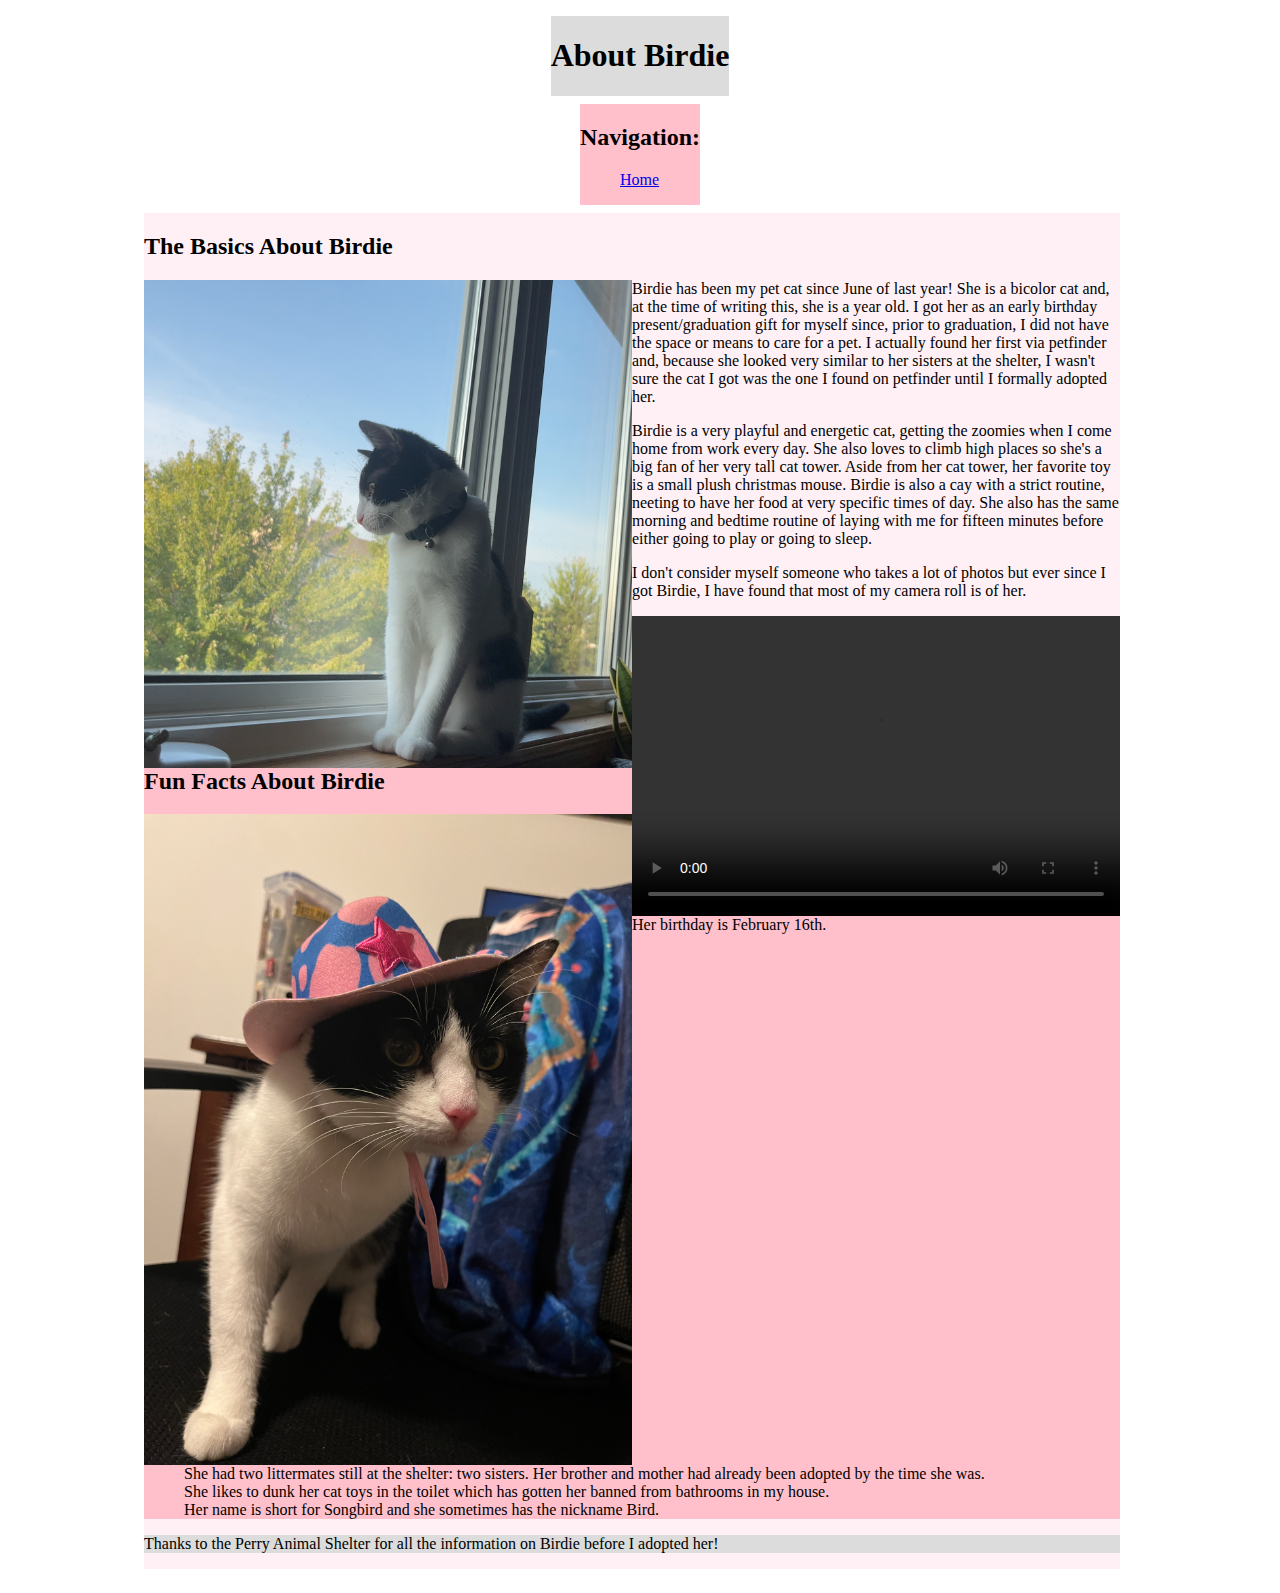
==== Site/pages/birdie.html @ edd519d4 "edits to punctuation" ====
<!DOCTYPE html>
<html lang="en">
<head>
    <meta charset="utf-8">
    <title>About My Cat</title>
    <meta name="viewport" content="width=device-width, initial-scale=1">
    <link rel="stylesheet" href="../stylesheet/stylesheet.css">
    <meta name="author" content="Abby Embree">
    <meta name="description" content="Details basic information about Birdie, the author's cat">
    <meta name="keywords" content="cat, pet cat, pet biography">
</head>

<body>
    <div class="grid-container">
        <header>
            <h1>About Birdie</h1>
        </header>

        <nav>
            <h2>Navigation:</h2>
            <ul>
                <li><a href="../index.html">Home</a></li>
            </ul>
        </nav>

        <main>
            <h2> The Basics About Birdie</h2>
            <img src="../media/BirdieWindow.PNG" alt="Birdie sitting on a windowsill">
            <p>Birdie has been my pet cat since June of last year! She is a bicolor cat and, at the time of writing this, she is a year old. I got her as an early birthday present/graduation gift for myself since, prior to graduation, I did not have the space or means to care for a pet. I actually found her first via petfinder and, because she looked very similar to her sisters at the shelter, I wasn't sure the cat I got was the one I found on petfinder until I formally adopted her.</p> 
            <p>Birdie is a very playful and energetic cat, getting the zoomies when I come home from work every day. She also loves to climb high places so she's a big fan of her very tall cat tower. Aside from her cat tower, her favorite toy is a small plush christmas mouse. Birdie is also a cay with a strict routine, neeting to have her food at very specific times of day. She also has the same morning and bedtime routine of laying with me for fifteen minutes before either going to play or going to sleep.</p>
            <p>I don't consider myself someone who takes a lot of photos but ever since I got Birdie, I have found that most of my camera roll is of her.</p>
            <video controls>
                <source src="../media/FirstToy.mp4" type="video/mp4">
                <source src="../media/FirstToy.webm" type="video/webm"
                Video tag not supported. Download the video: <a href="../media/FirstToy.mp4">First Toy</a>.
              </video>

        <aside>
            <h2> Fun Facts About Birdie</h2>
            <img src="../media/BirthdayBirdie.JPG" alt="Birdie wearing her First Birthday cowboy hat">
            <ul>
                <li>Her birthday is February 16th.</li><br>
                <li>She had two littermates still at the shelter: two sisters. Her brother and mother had already been adopted by the time she was.</li><br>
                <li>She likes to dunk her cat toys in the toilet which has gotten her banned from bathrooms in my house.</li><br>
                <li>Her name is short for Songbird and she sometimes has the nickname Bird.</li><br>
            </ul>
        </aside>

        <footer>
            <p>Thanks to the Perry Animal Shelter for all the information on Birdie before I adopted her!</p>
        </footer>

    </div>

</body>
</html>
---- Site/stylesheet/stylesheet.css ----
img	{ 
    max-width: 50%;
    max-height: 50%;
    float: left; 
}

video { 
    width: 50%; 
    min-width: 300px;
    height: 50%;
    min-height: 300px;
    float: right;
    }
         

header {
    grid-area: header;
    background-color: gainsboro;
    margin: auto auto;
}

nav {
    grid-area: nav;
    background-color: pink;
    margin: auto auto;
}

main {
    grid-area: main;
    background-color: lavenderblush;
    margin: auto auto;
}

aside {
    grid-area: aside;
    background-color: pink;
}

footer {
    grid-area: footer;
    background-color: gainsboro;
}

.grid-container {
    display: grid;
    grid-template-areas:
        'header header header header header aside'
        'nav nav main main main aside'
        'nav nav main main main aside'
        'nav nav main main main aside'
        'footer footer footer footer footer footer';
    grid-gap: .5em;
    padding: .5em;
    
    max-width: 62em;
    margin: auto;
}


ul li {
    list-style-type: none;
}


@media only screen and (max-width : 900px) {}

    .grid-container {
        display: grid;
        grid-template-areas:
                                'header header header header header header'
            'nav nav nav nav nav nav'
            'main main main main aside aside'
            'footer footer footer footer footer footer';
        grid-gap: .5em;
        padding: .5em;
    }

    ul li {
        display: inline-block;
    }


@media only screen and (max-width : 600px) {

    .grid-container {
        display: grid;
        grid-template-areas:
            'nav nav nav nav nav nav'
            'header header header header header header'
            'main main main main main main'
            'aside aside aside aside aside aside'
            'footer footer footer footer footer footer';
        grid-gap: .5em;
        padding: .5em;
    }

    ul li {
        display: inline-block;
    }
    
    img {
        display: none; 
    }

    video {
        display: none;
    }

}
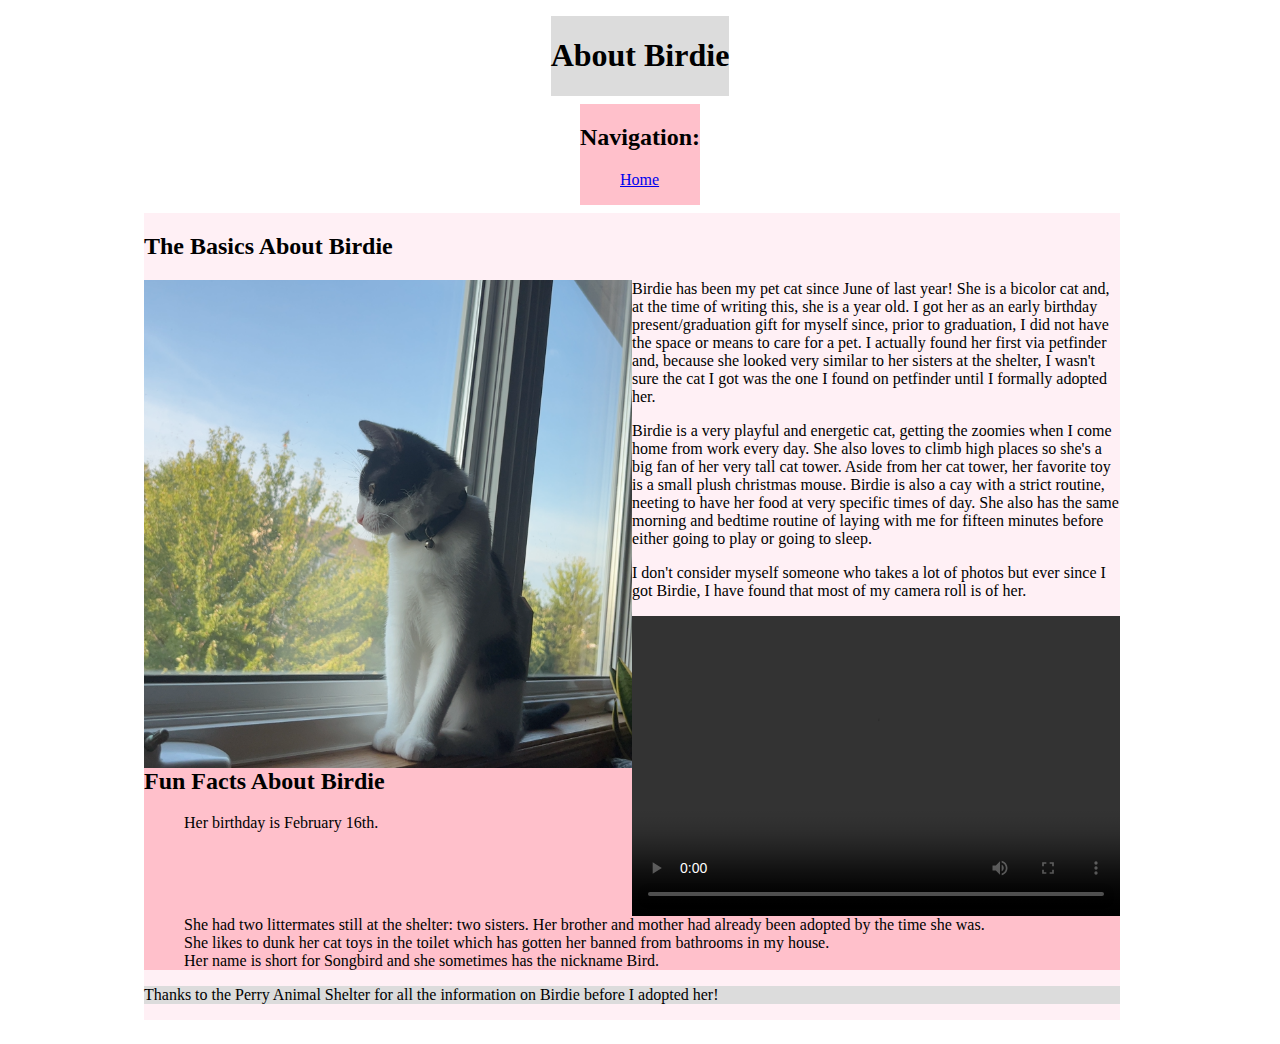
==== commit 7ba4e5c7: "moved images and edited text" ====
--- a/Site/pages/birdie.html
+++ b/Site/pages/birdie.html
@@ -37,7 +37,6 @@
 
         <aside>
             <h2> Fun Facts About Birdie</h2>
-            <img src="../media/BirthdayBirdie.JPG" alt="Birdie wearing her First Birthday cowboy hat">
             <ul>
                 <li>Her birthday is February 16th.</li><br>
                 <li>She had two littermates still at the shelter: two sisters. Her brother and mother had already been adopted by the time she was.</li><br>
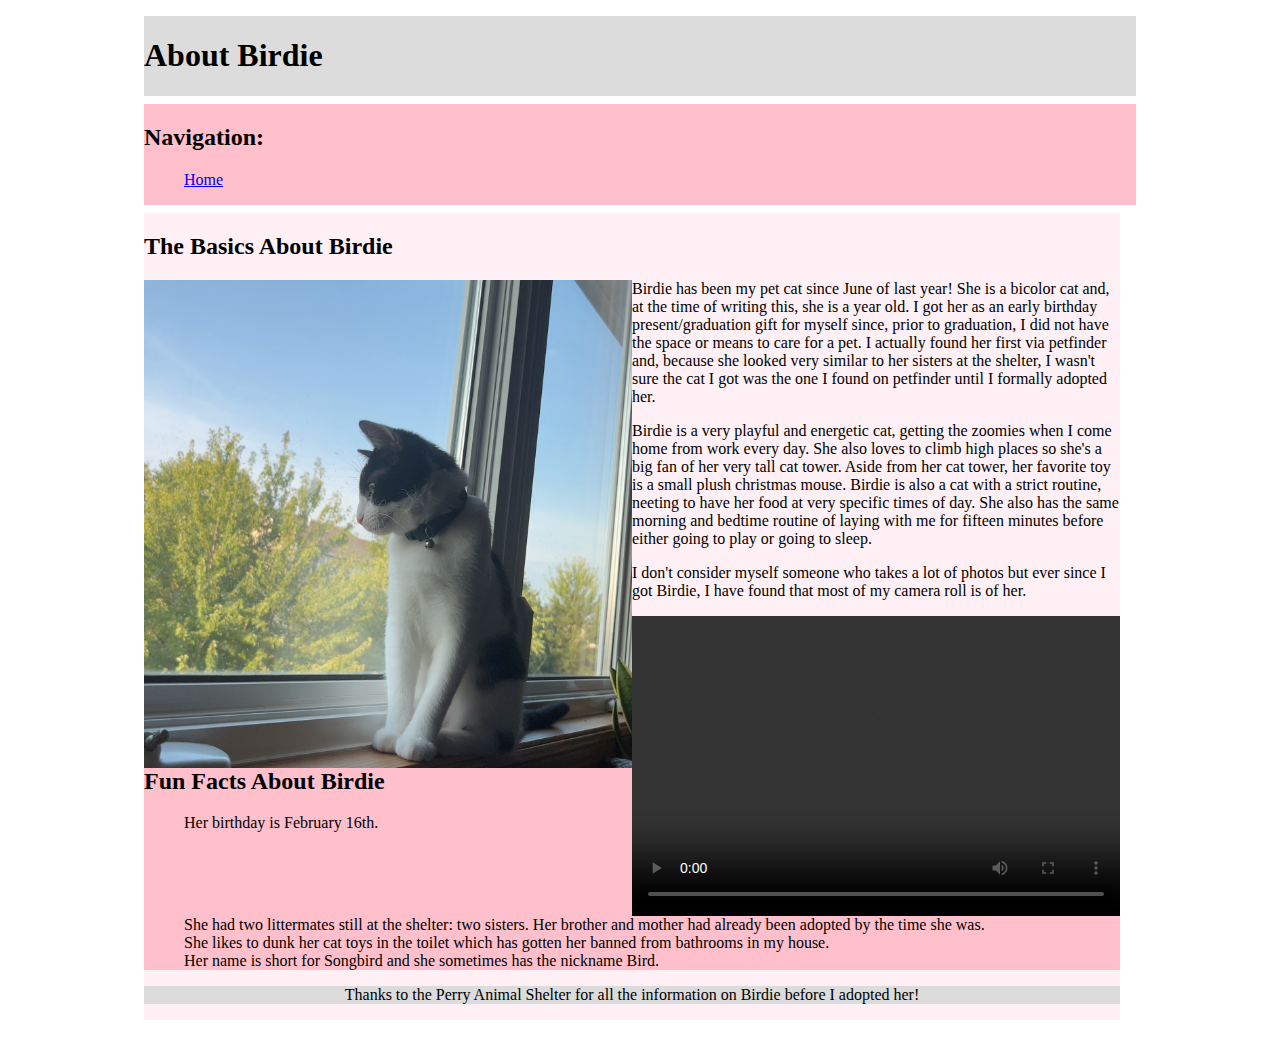
==== commit 23f61418: "proofreading. again." ====
--- a/Site/pages/birdie.html
+++ b/Site/pages/birdie.html
@@ -27,7 +27,7 @@
             <h2> The Basics About Birdie</h2>
             <img src="../media/BirdieWindow.PNG" alt="Birdie sitting on a windowsill">
             <p>Birdie has been my pet cat since June of last year! She is a bicolor cat and, at the time of writing this, she is a year old. I got her as an early birthday present/graduation gift for myself since, prior to graduation, I did not have the space or means to care for a pet. I actually found her first via petfinder and, because she looked very similar to her sisters at the shelter, I wasn't sure the cat I got was the one I found on petfinder until I formally adopted her.</p> 
-            <p>Birdie is a very playful and energetic cat, getting the zoomies when I come home from work every day. She also loves to climb high places so she's a big fan of her very tall cat tower. Aside from her cat tower, her favorite toy is a small plush christmas mouse. Birdie is also a cay with a strict routine, neeting to have her food at very specific times of day. She also has the same morning and bedtime routine of laying with me for fifteen minutes before either going to play or going to sleep.</p>
+            <p>Birdie is a very playful and energetic cat, getting the zoomies when I come home from work every day. She also loves to climb high places so she's a big fan of her very tall cat tower. Aside from her cat tower, her favorite toy is a small plush christmas mouse. Birdie is also a cat with a strict routine, neeting to have her food at very specific times of day. She also has the same morning and bedtime routine of laying with me for fifteen minutes before either going to play or going to sleep.</p>
             <p>I don't consider myself someone who takes a lot of photos but ever since I got Birdie, I have found that most of my camera roll is of her.</p>
             <video controls>
                 <source src="../media/FirstToy.mp4" type="video/mp4">
--- a/Site/stylesheet/stylesheet.css
+++ b/Site/stylesheet/stylesheet.css
@@ -18,13 +18,13 @@
 header {
     grid-area: header;
     background-color: gainsboro;
-    margin: auto auto;
+
 }
 
 nav {
     grid-area: nav;
     background-color: pink;
-    margin: auto auto;
+
 }
 
 main {
@@ -41,6 +41,7 @@
 footer {
     grid-area: footer;
     background-color: gainsboro;
+    text-align: center;
 }
 
 .grid-container {
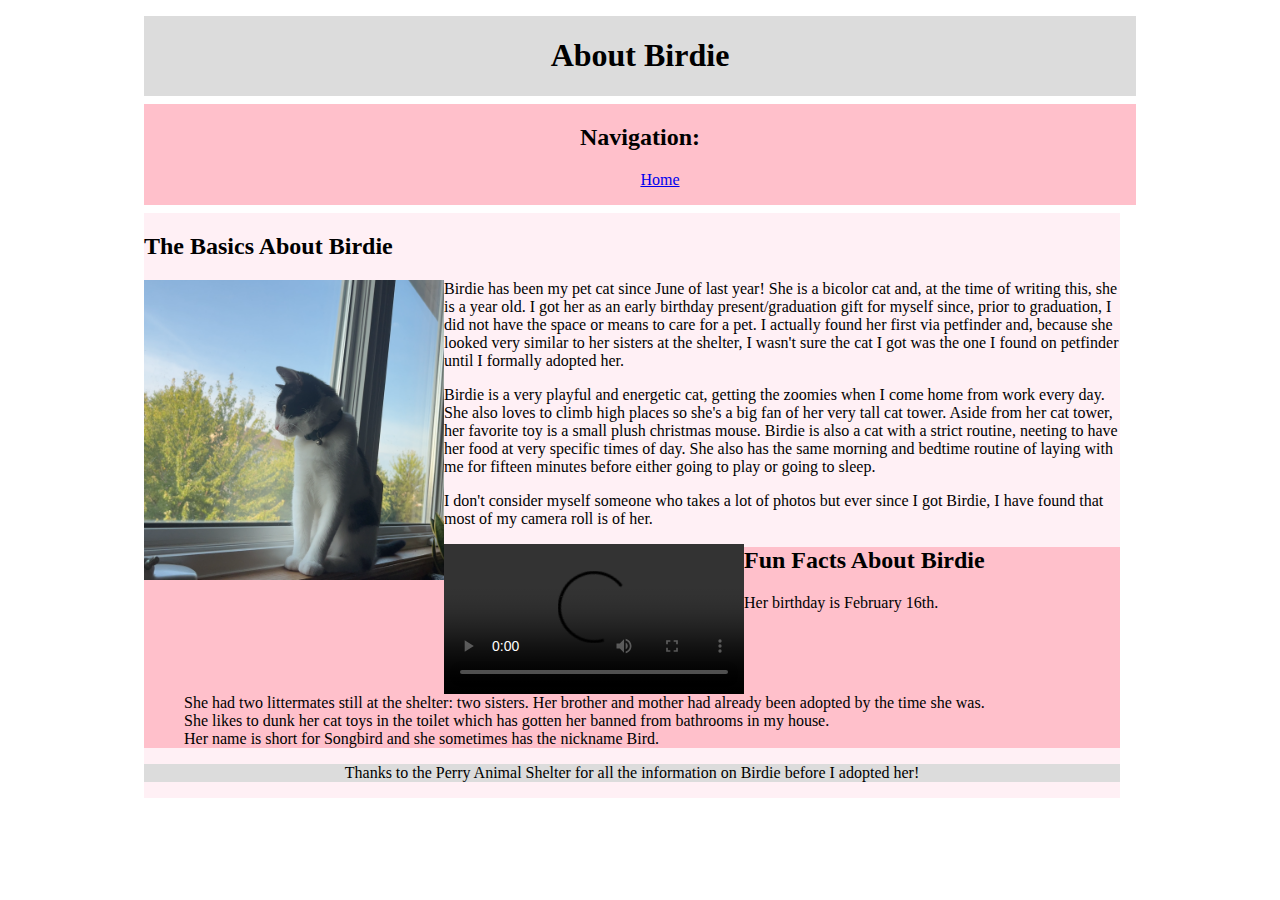
==== commit f4a3d458: "links had a weird indent. maybe this will fix it" ====
--- a/Site/pages/birdie.html
+++ b/Site/pages/birdie.html
@@ -19,7 +19,7 @@
         <nav>
             <h2>Navigation:</h2>
             <ul>
-                <li><a href="../index.html">Home</a></li>
+            <li><a href="../index.html">Home</a></li>
             </ul>
         </nav>
 
--- a/Site/stylesheet/stylesheet.css
+++ b/Site/stylesheet/stylesheet.css
@@ -1,36 +1,37 @@
 
 
 img	{ 
-    max-width: 50%;
-    max-height: 50%;
-    float: left; 
+    width: 100%;
+    max-width: 300px;
+    height: auto;
+    float: left;
 }
 
 video { 
-    width: 50%; 
-    min-width: 300px;
-    height: 50%;
-    min-height: 300px;
-    float: right;
+    width: 50%;
+    max-width: 300px;
+    height: auto;
+    float: left;
     }
          
 
 header {
     grid-area: header;
     background-color: gainsboro;
+    text-align: center;
 
 }
 
 nav {
     grid-area: nav;
     background-color: pink;
+    text-align: center;
 
 }
 
 main {
     grid-area: main;
     background-color: lavenderblush;
-    margin: auto auto;
 }
 
 aside {
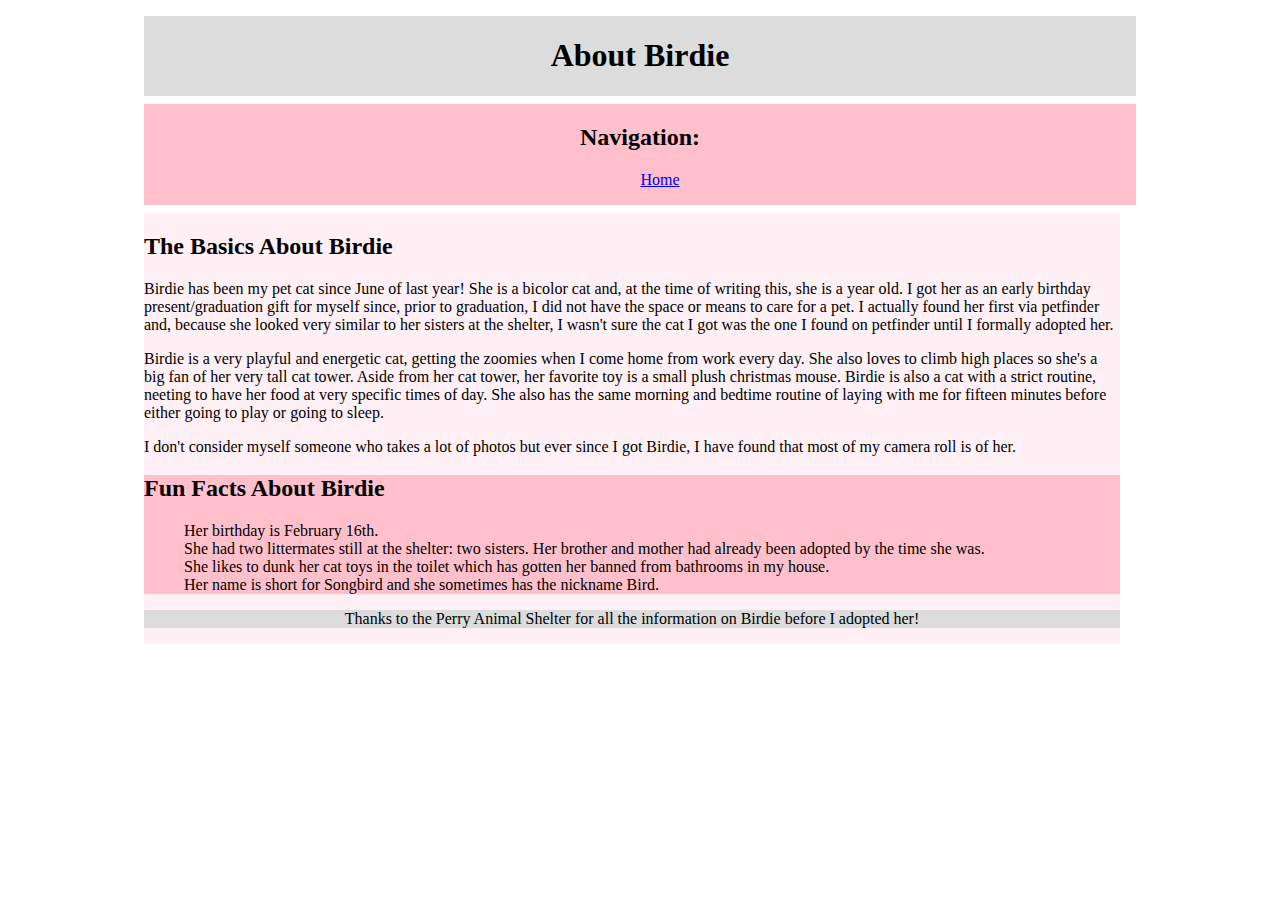
==== commit 3d4c7a12: "removed images to see if aside and main are being messed up by said images" ====
--- a/Site/pages/birdie.html
+++ b/Site/pages/birdie.html
@@ -25,15 +25,10 @@
 
         <main>
             <h2> The Basics About Birdie</h2>
-            <img src="../media/BirdieWindow.PNG" alt="Birdie sitting on a windowsill">
             <p>Birdie has been my pet cat since June of last year! She is a bicolor cat and, at the time of writing this, she is a year old. I got her as an early birthday present/graduation gift for myself since, prior to graduation, I did not have the space or means to care for a pet. I actually found her first via petfinder and, because she looked very similar to her sisters at the shelter, I wasn't sure the cat I got was the one I found on petfinder until I formally adopted her.</p> 
             <p>Birdie is a very playful and energetic cat, getting the zoomies when I come home from work every day. She also loves to climb high places so she's a big fan of her very tall cat tower. Aside from her cat tower, her favorite toy is a small plush christmas mouse. Birdie is also a cat with a strict routine, neeting to have her food at very specific times of day. She also has the same morning and bedtime routine of laying with me for fifteen minutes before either going to play or going to sleep.</p>
             <p>I don't consider myself someone who takes a lot of photos but ever since I got Birdie, I have found that most of my camera roll is of her.</p>
-            <video controls>
-                <source src="../media/FirstToy.mp4" type="video/mp4">
-                <source src="../media/FirstToy.webm" type="video/webm"
-                Video tag not supported. Download the video: <a href="../media/FirstToy.mp4">First Toy</a>.
-              </video>
+
 
         <aside>
             <h2> Fun Facts About Birdie</h2>
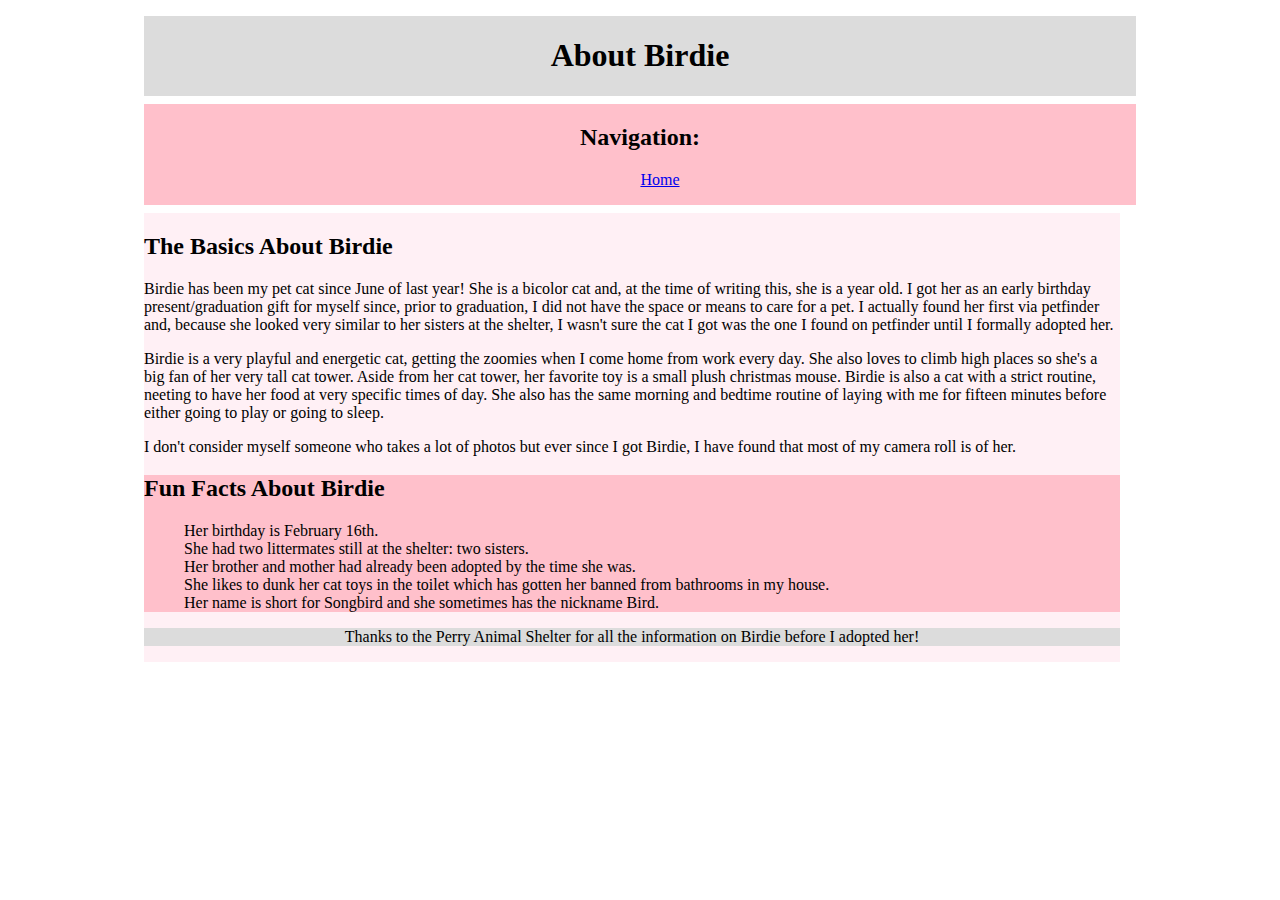
==== commit a35918f1: "is this what made it too long" ====
--- a/Site/pages/birdie.html
+++ b/Site/pages/birdie.html
@@ -34,7 +34,8 @@
             <h2> Fun Facts About Birdie</h2>
             <ul>
                 <li>Her birthday is February 16th.</li><br>
-                <li>She had two littermates still at the shelter: two sisters. Her brother and mother had already been adopted by the time she was.</li><br>
+                <li>She had two littermates still at the shelter: two sisters. <br> 
+                Her brother and mother had already been adopted by the time she was.</li><br>
                 <li>She likes to dunk her cat toys in the toilet which has gotten her banned from bathrooms in my house.</li><br>
                 <li>Her name is short for Songbird and she sometimes has the nickname Bird.</li><br>
             </ul>
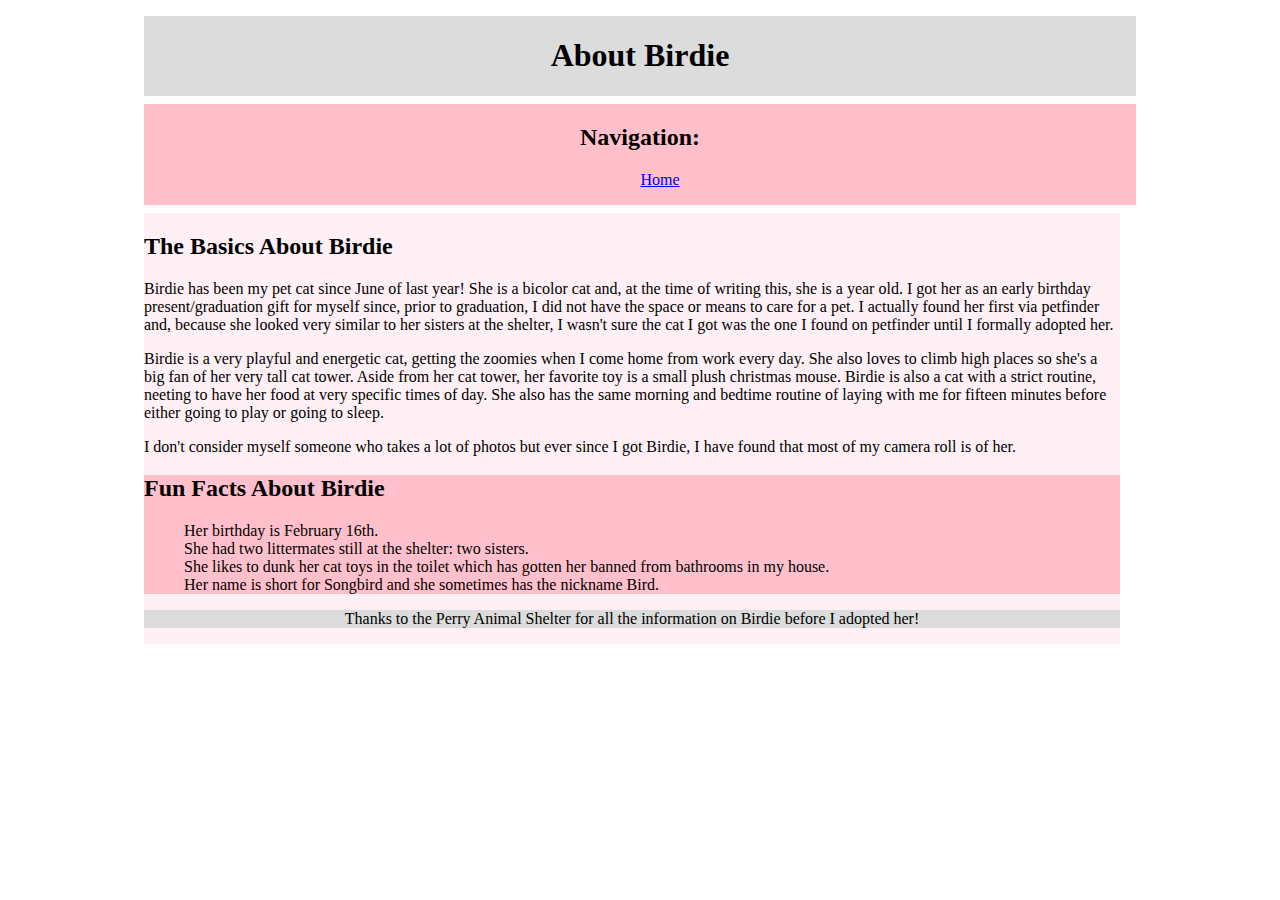
==== commit 62ca80fa: "try 2" ====
--- a/Site/pages/birdie.html
+++ b/Site/pages/birdie.html
@@ -34,8 +34,7 @@
             <h2> Fun Facts About Birdie</h2>
             <ul>
                 <li>Her birthday is February 16th.</li><br>
-                <li>She had two littermates still at the shelter: two sisters. <br> 
-                Her brother and mother had already been adopted by the time she was.</li><br>
+                <li>She had two littermates still at the shelter: two sisters.</li><br>
                 <li>She likes to dunk her cat toys in the toilet which has gotten her banned from bathrooms in my house.</li><br>
                 <li>Her name is short for Songbird and she sometimes has the nickname Bird.</li><br>
             </ul>
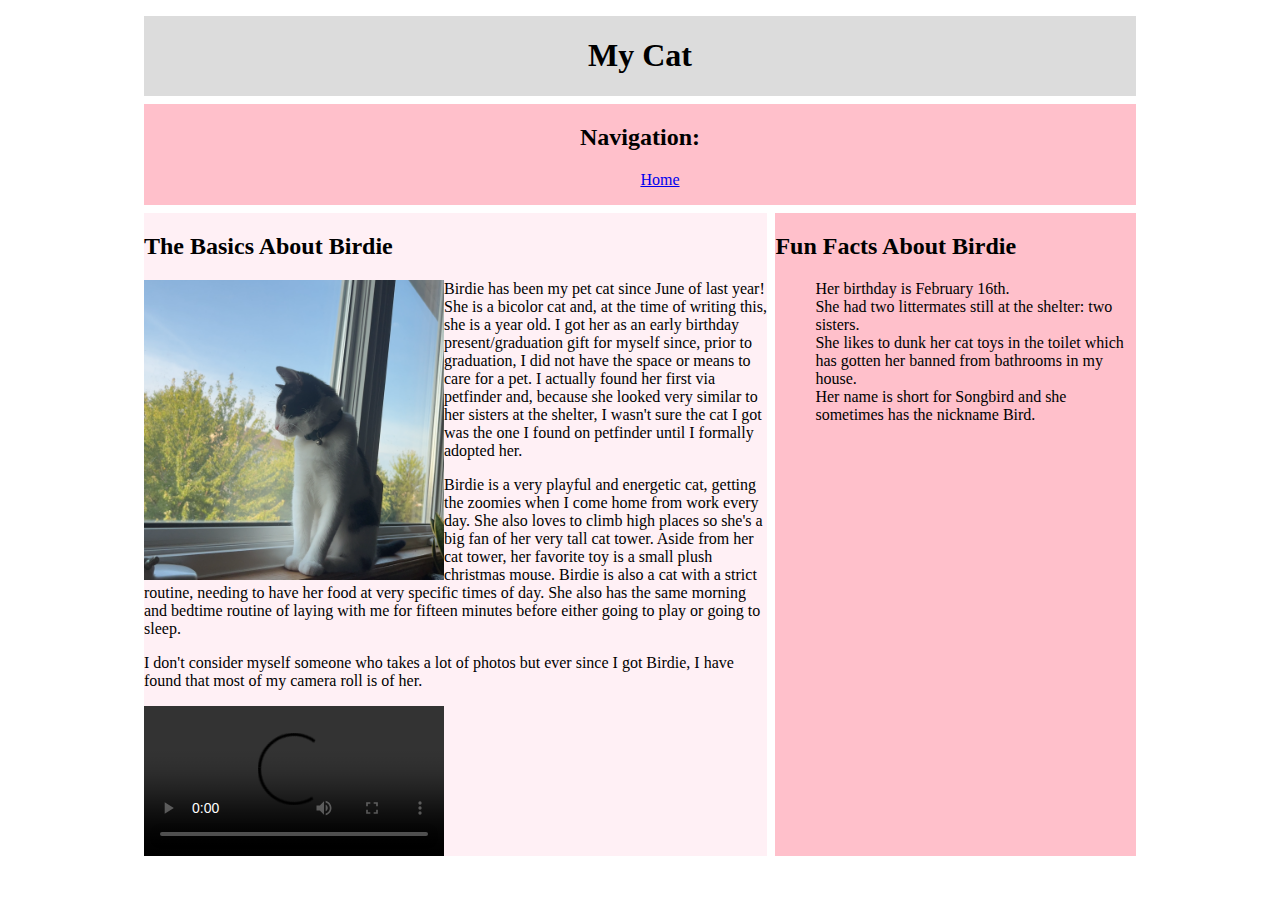
==== commit 7758b189: "added video and image back in" ====
--- a/Site/pages/birdie.html
+++ b/Site/pages/birdie.html
@@ -13,7 +13,7 @@
 <body>
     <div class="grid-container">
         <header>
-            <h1>About Birdie</h1>
+            <h1>My Cat</h1>
         </header>
 
         <nav>
@@ -25,10 +25,16 @@
 
         <main>
             <h2> The Basics About Birdie</h2>
-            <p>Birdie has been my pet cat since June of last year! She is a bicolor cat and, at the time of writing this, she is a year old. I got her as an early birthday present/graduation gift for myself since, prior to graduation, I did not have the space or means to care for a pet. I actually found her first via petfinder and, because she looked very similar to her sisters at the shelter, I wasn't sure the cat I got was the one I found on petfinder until I formally adopted her.</p> 
-            <p>Birdie is a very playful and energetic cat, getting the zoomies when I come home from work every day. She also loves to climb high places so she's a big fan of her very tall cat tower. Aside from her cat tower, her favorite toy is a small plush christmas mouse. Birdie is also a cat with a strict routine, neeting to have her food at very specific times of day. She also has the same morning and bedtime routine of laying with me for fifteen minutes before either going to play or going to sleep.</p>
+            <img src="../media/BirdieWindow.PNG" alt="Birdie staring out a window">
+            <p>Birdie has been my pet cat since June of last year! She is a bicolor cat and, at the time of writing this, she is a year old. I got her as an early birthday present/graduation gift for myself since, prior to graduation, I did not have the space or means to care for a pet. I actually found her first via petfinder and, because she looked very similar to her sisters at the shelter, I wasn't sure the cat I got was the one I found on petfinder until I formally adopted her.</p>
+            <p>Birdie is a very playful and energetic cat, getting the zoomies when I come home from work every day. She also loves to climb high places so she's a big fan of her very tall cat tower. Aside from her cat tower, her favorite toy is a small plush christmas mouse. Birdie is also a cat with a strict routine, needing to have her food at very specific times of day. She also has the same morning and bedtime routine of laying with me for fifteen minutes before either going to play or going to sleep.</p>
             <p>I don't consider myself someone who takes a lot of photos but ever since I got Birdie, I have found that most of my camera roll is of her.</p>
-
+            <video controls="controls">
+                <source src="../media/FirstToy.mp4" type="video/mp4">
+                <source src="../media/FirstToy.webm" type="video/webm">
+                  Video tag not supported. Download the video: <a href="../media/FirstToy.mp4">Traffic</a>.
+            </video>
+        </main>
 
         <aside>
             <h2> Fun Facts About Birdie</h2>
@@ -39,10 +45,7 @@
                 <li>Her name is short for Songbird and she sometimes has the nickname Bird.</li><br>
             </ul>
         </aside>
-
-        <footer>
-            <p>Thanks to the Perry Animal Shelter for all the information on Birdie before I adopted her!</p>
-        </footer>
+ 
 
     </div>
 
